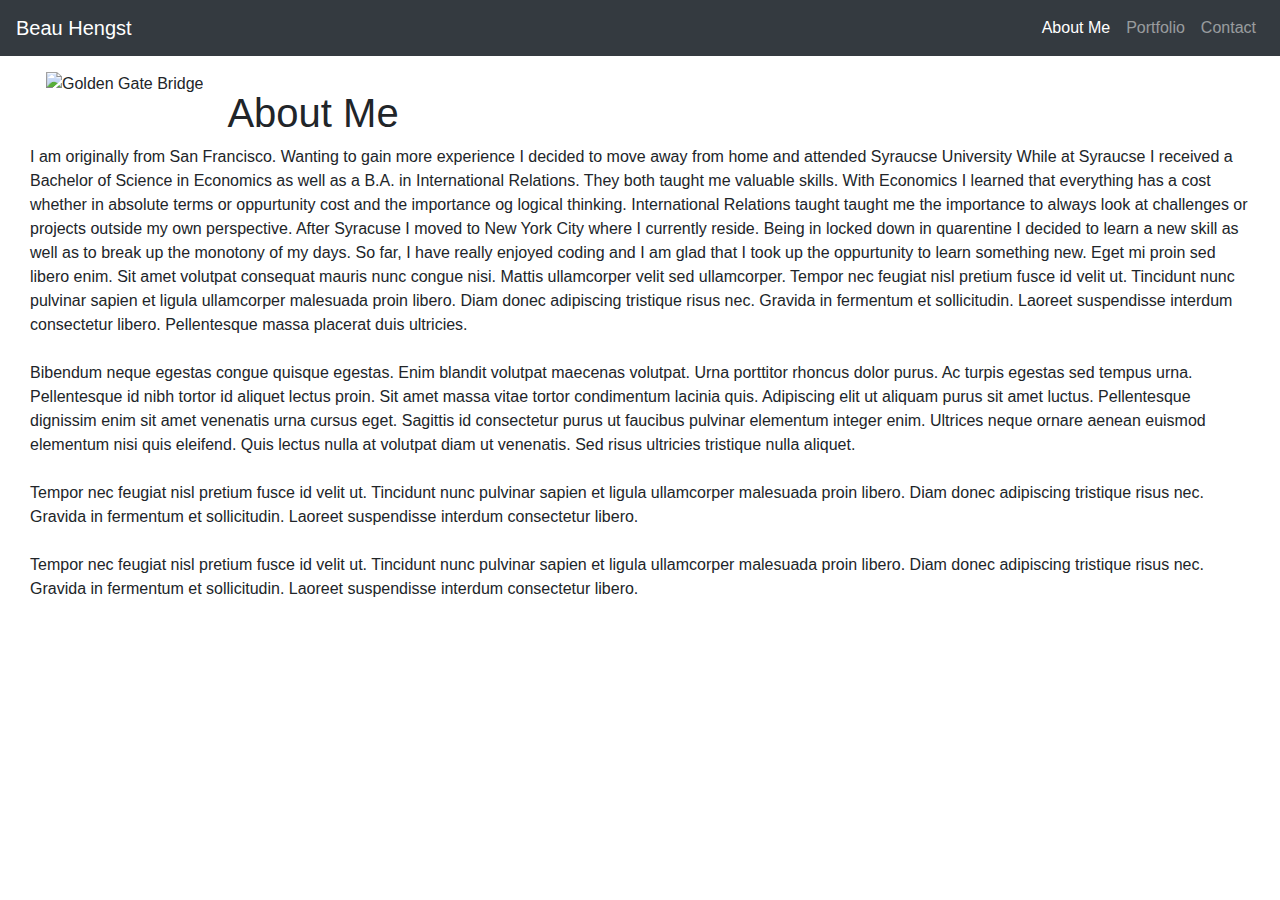
==== index.html @ 5928fe6e "Added Columns and rows, seperated image index.html" ====
<!DOCTYPE html>
<html lang="en">
<head>
    <meta charset="UTF-8">
    <meta name="viewport" content="width=device-width, initial-scale=1.0">
    <title>Document</title>

    <link rel="stylesheet" href="https://maxcdn.bootstrapcdn.com/bootstrap/4.0.0/css/bootstrap.min.css"     
        integrity="sha384-Gn5384xqQ1aoWXA+058RXPxPg6fy4IWvTNh0E263XmFcJlSAwiGgFAW/dAiS6JXm" crossorigin="anonymous">
    <link rel = "stylesheet" href="style.css">
    

</head>
<body>

    <nav class="navbar navbar-expand-lg navbar-dark bg-dark">
        <a class="navbar-brand" href="#">Beau Hengst</a>
        <button class="navbar-toggler" type="button" data-toggle="collapse" data-target="#navbarNavAltMarkup" 
                        aria-controls="navbarNavAltMarkup" aria-expanded="false" aria-label="Toggle navigation" >
          <span class="navbar-toggler-icon"></span>
        </button>
        <div class="collapse navbar-collapse justify-content-end" id="navbarNavAltMarkup">
          <div class="navbar-nav">
            <a class="nav-item nav-link active" href="#">About Me <span class="sr-only">(current)</span></a>
            <a class="nav-item nav-link" href="#">Portfolio</a>
            <a class="nav-item nav-link" href="#">Contact</a>
          </div>
        </div>
      </nav>

    
      <div class="container-fluid">
        <div>
          <div class="col-md-6 m-3">
            <img src="https://wallpapercave.com/wp/wp3351733.jpg" class="img-fluid float-left mr-4" alt="Golden Gate Bridge">
          </div>
  
        
          <div class="col-md-12">
            <h1>About Me</h1>
            <p>I am originally from San Francisco. Wanting to gain more experience I decided to move away from home and attended Syraucse University
              While at Syraucse I received a Bachelor of Science in Economics as well as a B.A. in International Relations. They both taught me valuable skills.
              With Economics I learned that everything has a cost whether in absolute terms or oppurtunity cost and the importance og logical thinking. International Relations taught 
                  taught me the importance to always look at challenges or projects outside my own perspective.  
              
              After Syracuse I moved to New York City where I currently reside. Being in  locked down in quarentine I decided to learn a new skill as well as to break up the monotony of my days.
              So far, I have really enjoyed coding and I am glad that I took up the oppurtunity to learn something new.

            Eget mi proin sed libero enim. Sit amet volutpat consequat mauris nunc congue nisi. Mattis ullamcorper velit sed ullamcorper. Tempor nec feugiat nisl pretium fusce id velit ut. Tincidunt nunc pulvinar sapien et ligula ullamcorper malesuada proin
              libero. Diam donec adipiscing tristique risus nec. Gravida in fermentum et sollicitudin. Laoreet suspendisse interdum consectetur libero. Pellentesque massa placerat duis ultricies.<br><br> Bibendum neque egestas congue quisque egestas. Enim
              blandit volutpat maecenas volutpat. Urna porttitor rhoncus dolor purus. Ac turpis egestas sed tempus urna. Pellentesque id nibh tortor id aliquet lectus proin. Sit amet massa vitae tortor condimentum lacinia quis. Adipiscing elit ut aliquam
              purus sit amet luctus. Pellentesque dignissim enim sit amet venenatis urna cursus eget. Sagittis id consectetur purus ut faucibus pulvinar elementum integer enim. Ultrices neque ornare aenean euismod elementum nisi quis eleifend. Quis lectus
              nulla at volutpat diam ut venenatis. Sed risus ultricies tristique nulla aliquet.<br><br> Tempor nec feugiat nisl pretium fusce id velit ut. Tincidunt nunc pulvinar sapien et ligula ullamcorper malesuada proin libero. Diam donec adipiscing
              tristique risus nec. Gravida in fermentum et sollicitudin. Laoreet suspendisse interdum consectetur libero.<br><br> Tempor nec feugiat nisl pretium fusce id velit ut. Tincidunt nunc pulvinar sapien et ligula ullamcorper malesuada proin libero.
              Diam donec adipiscing tristique risus nec. Gravida in fermentum et sollicitudin. Laoreet suspendisse interdum consectetur libero.
            </p>
          </div>
          
        </div>
        
      </div>     
                      
    </div>

</body>
</html>
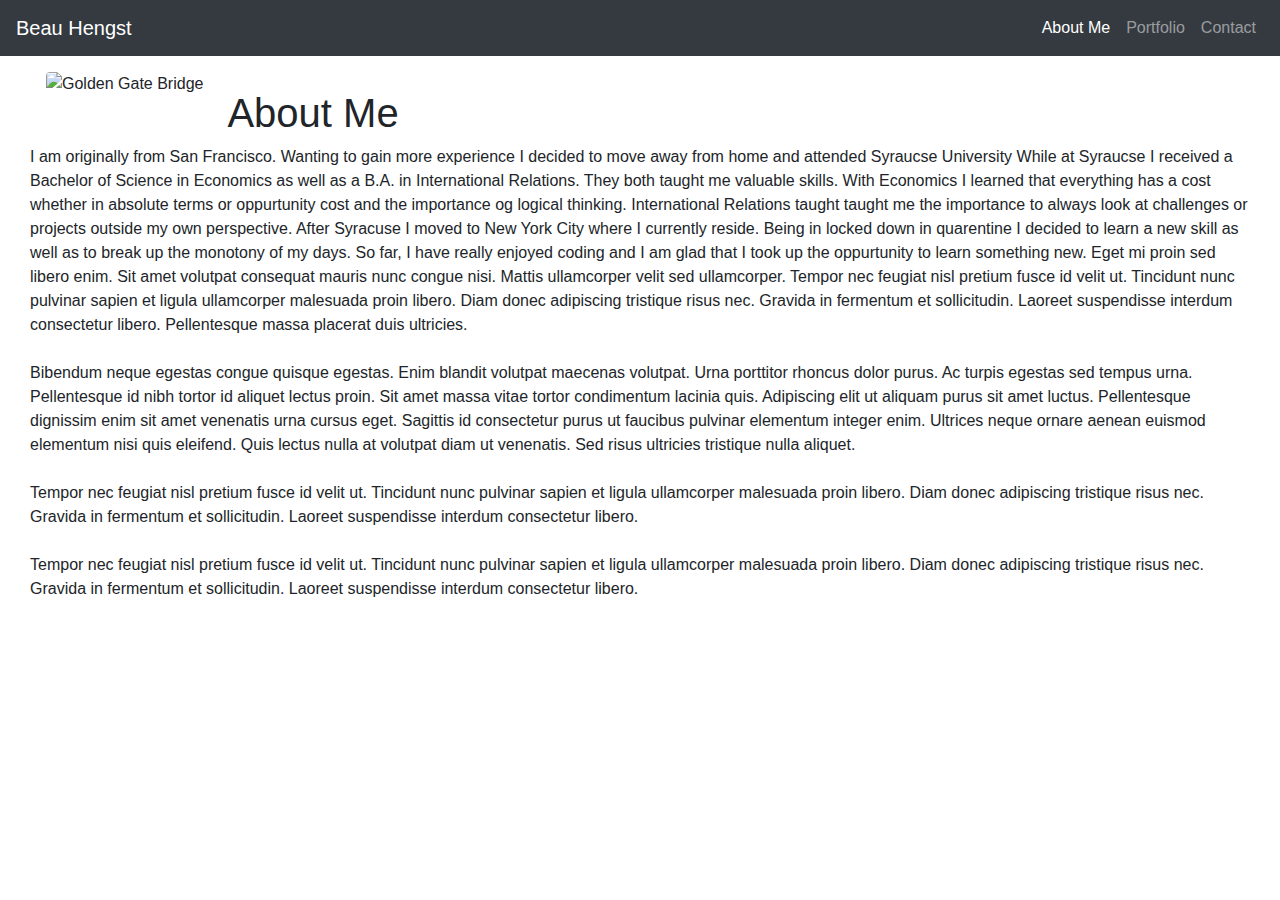
==== commit e16bfaf8: "added round class to goldengate image" ====
--- a/index.html
+++ b/index.html
@@ -8,6 +8,7 @@
     <link rel="stylesheet" href="https://maxcdn.bootstrapcdn.com/bootstrap/4.0.0/css/bootstrap.min.css"     
         integrity="sha384-Gn5384xqQ1aoWXA+058RXPxPg6fy4IWvTNh0E263XmFcJlSAwiGgFAW/dAiS6JXm" crossorigin="anonymous">
     <link rel = "stylesheet" href="style.css">
+
     
 
 </head>
@@ -21,9 +22,9 @@
         </button>
         <div class="collapse navbar-collapse justify-content-end" id="navbarNavAltMarkup">
           <div class="navbar-nav">
-            <a class="nav-item nav-link active" href="#">About Me <span class="sr-only">(current)</span></a>
-            <a class="nav-item nav-link" href="#">Portfolio</a>
-            <a class="nav-item nav-link" href="#">Contact</a>
+            <a class="nav-item nav-link active" href="index.html">About Me <span class="sr-only">(current)</span></a>
+            <a class="nav-item nav-link" href="portfolio.html">Portfolio</a>
+            <a class="nav-item nav-link" href="contact.html">Contact</a>
           </div>
         </div>
       </nav>
@@ -32,7 +33,7 @@
       <div class="container-fluid">
         <div>
           <div class="col-md-6 m-3">
-            <img src="https://wallpapercave.com/wp/wp3351733.jpg" class="img-fluid float-left mr-4" alt="Golden Gate Bridge">
+            <img src="https://wallpapercave.com/wp/wp3351733.jpg" class="img-fluid float-left mr-4 rounded" alt="Golden Gate Bridge" >
           </div>
   
         
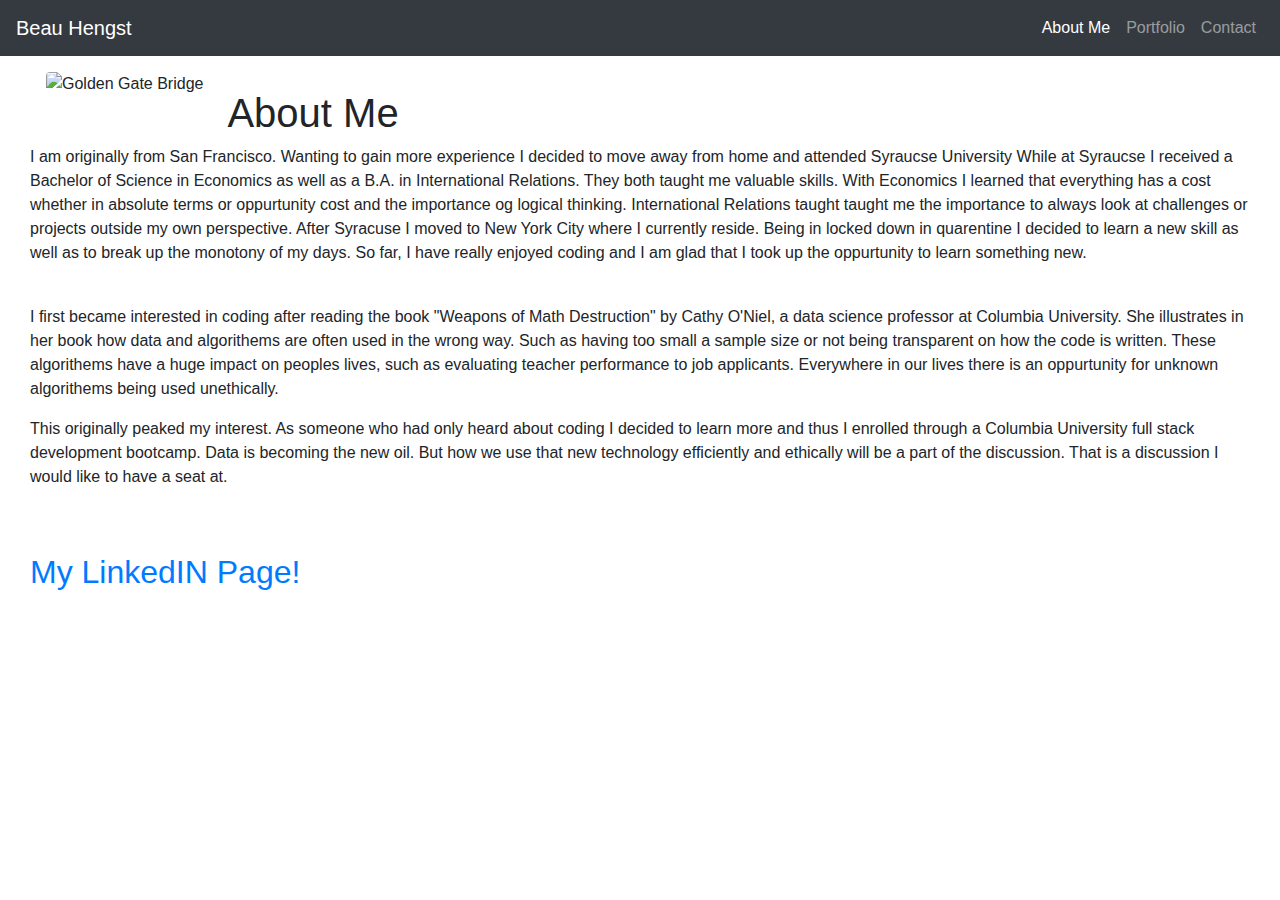
==== commit 6a42fd48: "Filled in Bio, added link" ====
--- a/index.html
+++ b/index.html
@@ -39,6 +39,7 @@
         
           <div class="col-md-12">
             <h1>About Me</h1>
+
             <p>I am originally from San Francisco. Wanting to gain more experience I decided to move away from home and attended Syraucse University
               While at Syraucse I received a Bachelor of Science in Economics as well as a B.A. in International Relations. They both taught me valuable skills.
               With Economics I learned that everything has a cost whether in absolute terms or oppurtunity cost and the importance og logical thinking. International Relations taught 
@@ -47,14 +48,22 @@
               After Syracuse I moved to New York City where I currently reside. Being in  locked down in quarentine I decided to learn a new skill as well as to break up the monotony of my days.
               So far, I have really enjoyed coding and I am glad that I took up the oppurtunity to learn something new.
 
-            Eget mi proin sed libero enim. Sit amet volutpat consequat mauris nunc congue nisi. Mattis ullamcorper velit sed ullamcorper. Tempor nec feugiat nisl pretium fusce id velit ut. Tincidunt nunc pulvinar sapien et ligula ullamcorper malesuada proin
-              libero. Diam donec adipiscing tristique risus nec. Gravida in fermentum et sollicitudin. Laoreet suspendisse interdum consectetur libero. Pellentesque massa placerat duis ultricies.<br><br> Bibendum neque egestas congue quisque egestas. Enim
-              blandit volutpat maecenas volutpat. Urna porttitor rhoncus dolor purus. Ac turpis egestas sed tempus urna. Pellentesque id nibh tortor id aliquet lectus proin. Sit amet massa vitae tortor condimentum lacinia quis. Adipiscing elit ut aliquam
-              purus sit amet luctus. Pellentesque dignissim enim sit amet venenatis urna cursus eget. Sagittis id consectetur purus ut faucibus pulvinar elementum integer enim. Ultrices neque ornare aenean euismod elementum nisi quis eleifend. Quis lectus
-              nulla at volutpat diam ut venenatis. Sed risus ultricies tristique nulla aliquet.<br><br> Tempor nec feugiat nisl pretium fusce id velit ut. Tincidunt nunc pulvinar sapien et ligula ullamcorper malesuada proin libero. Diam donec adipiscing
-              tristique risus nec. Gravida in fermentum et sollicitudin. Laoreet suspendisse interdum consectetur libero.<br><br> Tempor nec feugiat nisl pretium fusce id velit ut. Tincidunt nunc pulvinar sapien et ligula ullamcorper malesuada proin libero.
-              Diam donec adipiscing tristique risus nec. Gravida in fermentum et sollicitudin. Laoreet suspendisse interdum consectetur libero.
+              <br>
+              <br>
+
+            <p>I first became interested in coding after reading the book "Weapons of Math Destruction" by Cathy O'Niel, a data science professor at Columbia University.
+              She illustrates in her book how data and algorithems are often used in the wrong way. Such as having too small a sample size or not being transparent on how the code is written.
+              These algorithems have a huge impact on peoples lives, such as evaluating teacher performance to job applicants. Everywhere in our lives there is an oppurtunity for unknown algorithems being used
+              unethically. 
             </p>
+            <p>This originally peaked my interest. As someone who had only heard about coding I decided to learn more and thus I enrolled through a Columbia University full stack development bootcamp.
+              Data is becoming the new oil. But how we use that new technology efficiently and ethically will be a part of the discussion. That is a discussion I would like to have a seat at.
+            </p>
+            
+              <br><br>
+              
+           <H2><a href="https://www.linkedin.com/in/beauhengst/" target="_blank">My LinkedIN Page!</a></H2>
+
           </div>
           
         </div>
